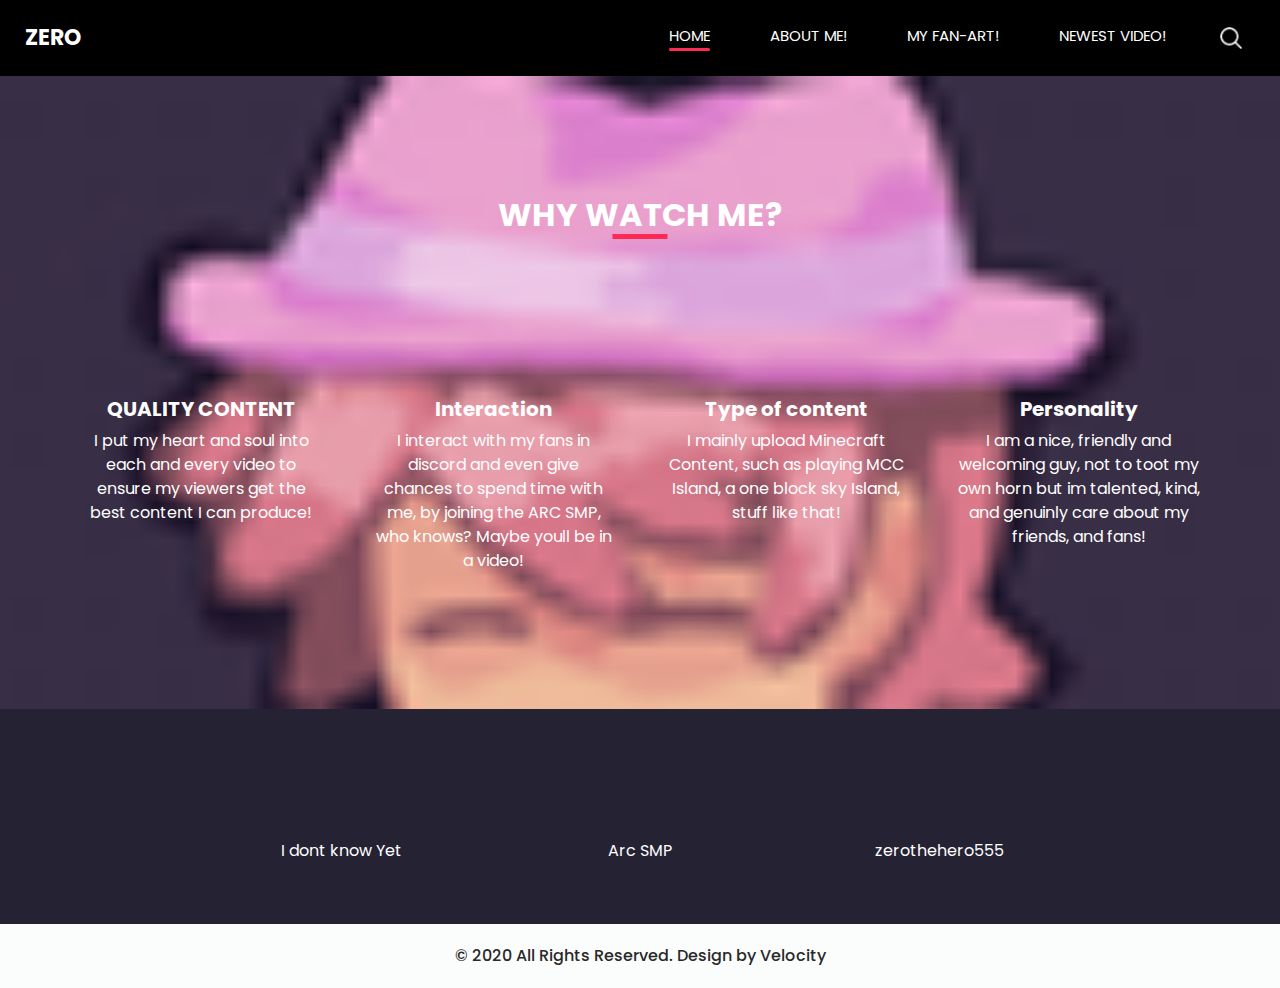
==== About.html @ 11fffb64 "Add files via upload" ====
<!DOCTYPE html>
<html>

<head>
  <!-- Basic -->
  <meta charset="utf-8" />
  <meta http-equiv="X-UA-Compatible" content="IE=edge" />
  <!-- Mobile Metas -->
  <meta name="viewport" content="width=device-width, initial-scale=1, shrink-to-fit=no" />
  <!-- Site Metas -->
  <meta name="keywords" content="" />
  <meta name="description" content="" />
  <meta name="author" content="" />

  <title>Zero's Website!</title>

  <!-- slider stylesheet -->
  <link rel="stylesheet" type="text/css" href="https://cdnjs.cloudflare.com/ajax/libs/OwlCarousel2/2.3.4/assets/owl.carousel.min.css" />

  <!-- bootstrap core css -->
  <link rel="stylesheet" type="text/css" href="css/bootstrap.css" />

  <!-- fonts style -->
  <link href="https://fonts.googleapis.com/css?family=Poppins:400,600,700&display=swap" rel="stylesheet">
  <!-- Custom styles for this template -->
  <link href="css/style.css" rel="stylesheet" />
  <!-- responsive style -->
  <link href="css/responsive.css" rel="stylesheet" />
</head>

<body class="sub_page">
  <div class="hero_area">
    <!-- header section strats -->
    <header class="header_section">
      <div class="container-fluid">
        <nav class="navbar navbar-expand-lg custom_nav-container ">
          <a class="navbar-brand" href="index.html">
            <span>
              Zero
            </span>
          </a>
          <button class="navbar-toggler" type="button" data-toggle="collapse" data-target="#navbarSupportedContent" aria-controls="navbarSupportedContent" aria-expanded="false" aria-label="Toggle navigation">
            <span class="navbar-toggler-icon"></span>
          </button>

          <div class="collapse navbar-collapse" id="navbarSupportedContent">
            <div class="d-flex ml-auto flex-column flex-lg-row align-items-center">
              <ul class="navbar-nav  ">
                <li class="nav-item active">
                  <a class="nav-link" href="index.html">Home </a>
                </li>
                <li class="nav-item ">
                  <a class="nav-link" href="About.html"> About Me! <span class="sr-only">(current)</span> </a>
                </li>
                </li>
                <li class="nav-item">
                  <a class="nav-link" href="Contact.html">My Fan-Art! </a>
                </li>
                <li class="nav-item">
                  <a class="nav-link" href="Video.html"> Newest Video!</a>
                </li>
              </ul>
              <div class="user_option">
                <form class="form-inline my-2 my-lg-0 ml-0 ml-lg-4 mb-3 mb-lg-0">
                  <button class="btn  my-2 my-sm-0 nav_search-btn" type="submit"></button>
                </form>
              </div>
            </div>
          </div>
        </nav>
      </div>
    </header>
    <!-- end header section -->
  </div>


  <!-- Us section -->
  <section class="us_section layout_padding">
    <div class="container">
      <div class="heading_container">
        <h2>
          Why watch me?
        </h2>
      </div>

      <div class="us_container ">
        <div class="row">
          <div class="col-lg-3 col-md-6">
            <div class="box">
              <div class="img-box">
                
              </div>
              <div class="detail-box">
                <h5>
                  QUALITY CONTENT
                </h5>
                <p>
                  I put my heart and soul into each and every video to ensure my viewers get the best content I can produce!
                </p>
              </div>
            </div>
          </div>
          <div class="col-lg-3 col-md-6">
            <div class="box">
              <div class="img-box">
           
              </div>
              <div class="detail-box">
                <h5>
                  Interaction
                </h5>
                <p>
                  I interact with my fans in discord and even give chances to spend time with me, by joining the ARC SMP, who knows? Maybe youll be in a video!
                </p>
              </div>
            </div>
          </div>
          <div class="col-lg-3 col-md-6">
            <div class="box">
              <div class="img-box">
            
              </div>
              <div class="detail-box">
                <h5>
                  Type of content
                </h5>
                <p>
                  I mainly upload Minecraft Content, such as playing MCC Island, a one block sky Island, stuff like that!
                </p>
              </div>
            </div>
          </div>
          <div class="col-lg-3 col-md-6">
            <div class="box">
              <div class="img-box">
          
              </div>
              <div class="detail-box">
                <h5>
                  Personality
                </h5>
                <p>
                I am a nice, friendly and welcoming guy, not to toot my own horn but im talented, kind, and genuinly care about my friends, and fans!
                </p>
              </div>
            </div>
          </div>
        </div>
      </div>
    </div>
  </section>

 

  <!-- end us section -->


  <!-- info section -->
  <section class="info_section layout_padding2">
    <div class="container">
      <div class="info_items">
        <a href="">
          <div class="item ">
            <div class="img-box box-1">
              <img src="" alt="">
            </div>
            <div class="detail-box">
              <p>
                  I dont know Yet
              </p>
            </div>
          </div>
        </a>
        <a href="">
          <div class="item ">
            <div class="img-box box-2">
              <img src="" alt="">
            </div>
            <div class="detail-box">
              <p>
                Arc SMP
              </p>
            </div>
          </div>
        </a>
        <a href="">
          <div class="item ">
            <div class="img-box box-3">
              <img src="" alt="">
            </div>
            <div class="detail-box">
              <p>
                zerothehero555
              </p>
            </div>
          </div>
        </a>
      </div>
    </div>
  </section>


  <!-- end info_section -->

  <!-- footer section -->
  <footer class="container-fluid footer_section">
    <p>
      &copy; 2020 All Rights Reserved. Design by Velocity
      <a href="https://html.design/"></a>
    </p>
  </footer>
  <!-- footer section -->

  <script src="js/jquery-3.4.1.min.js"></script>
  <script src="js/bootstrap.js"></script>

</body>

</html>
---- css/style.css ----
body {
  font-family: 'Poppins', sans-serif;
  color: #000000;
  background-color: #ffffff;
}

.layout_padding {
  padding-top: 120px;
  padding-bottom: 120px;
}

.layout_padding2 {
  padding-top: 45px;
  padding-bottom: 45px;
}

.layout_padding2-top {
  padding-top: 45px;
}

.layout_padding2-bottom {
  padding-bottom: 45px;
}

.layout_padding-top {
  padding-top: 120px;
}

.layout_padding-bottom {
  padding-bottom: 120px;
}

.heading_container {
  display: -webkit-box;
  display: -ms-flexbox;
  display: flex;
  -webkit-box-pack: center;
      -ms-flex-pack: center;
          justify-content: center;
  text-align: center;
}

.heading_container h2 {
  font-weight: bold;
  position: relative;
  padding-bottom: 5px;
  text-transform: uppercase;
}

.heading_container h2::before {
  content: "";
  position: absolute;
  bottom: 0;
  left: 50%;
  width: 55px;
  height: 5px;
  background-color: #ff2953;
  -webkit-transform: translateX(-50%);
          transform: translateX(-50%);
}

/*header section*/
.hero_area {
  height: 100vh;
  display: -webkit-box;
  display: -ms-flexbox;
  display: flex;
  -webkit-box-orient: vertical;
  -webkit-box-direction: normal;
      -ms-flex-direction: column;
          flex-direction: column;
  background-image: url(../images/Zero\ emotions.png);
  background-size: cover;
  background-attachment: fixed;
}

.sub_page .hero_area {
  height: auto;
}

.sub_page .who_section.layout_padding {
  padding-top: 0;
}

.hero_area.sub_pages {
  height: auto;
}

.header_section .container-fluid {
  padding-right: 25px;
  padding-left: 25px;
}

.header_section .nav_container {
  margin: 0 auto;
}

.custom_nav-container.navbar-expand-lg .navbar-nav .nav-item .nav-link {
  margin: 10px 30px;
  padding: 0;
  padding-bottom: 3px;
  color: #ffffff;
  text-align: center;
  position: relative;
  text-transform: uppercase;
  font-size: 15px;
}

.custom_nav-container.navbar-expand-lg .navbar-nav .nav-item .nav-link::after {
  display: none;
  content: "";
  position: absolute;
  left: 0;
  bottom: 0;
  width: 100%;
  height: 3px;
  border-radius: 5px;
  background-color: #ffffff;
}

.custom_nav-container.navbar-expand-lg .navbar-nav .nav-item.active a::after, .custom_nav-container.navbar-expand-lg .navbar-nav .nav-item:hover a::after {
  display: block;
  background-color: #ff2953;
}

a,
a:hover,
a:focus {
  text-decoration: none;
}

a:hover,
a:focus {
  color: initial;
}

.btn,
.btn:focus {
  outline: none !important;
  -webkit-box-shadow: none;
          box-shadow: none;
}

.user_option {
  display: -webkit-box;
  display: -ms-flexbox;
  display: flex;
  -webkit-box-align: center;
      -ms-flex-align: center;
          align-items: center;
}

.user_option a {
  color: #ffffff;
  margin: 10px 30px;
}

.custom_nav-container .nav_search-btn {
  background-image: url(../images/search-icon.png);
  background-size: 22px;
  background-repeat: no-repeat;
  background-position-y: 7px;
  width: 35px;
  height: 35px;
  padding: 0;
  border: none;
}

.navbar-brand {
  display: -webkit-box;
  display: -ms-flexbox;
  display: flex;
  -webkit-box-align: center;
      -ms-flex-align: center;
          align-items: center;
  position: relative;
}

.navbar-brand span {
  font-size: 22px;
  text-transform: uppercase;
  font-weight: bold;
  color: #ffffff;
  position: relative;
  z-index: 3;
}

.custom_nav-container {
  z-index: 99999;
  padding: 15px 0;
}

.custom_nav-container .navbar-toggler {
  outline: none;
}

.custom_nav-container .navbar-toggler .navbar-toggler-icon {
  background-image: url(../images/menu.png);
  background-size: 55px;
}

/*end header section*/
.slider_section {
  -webkit-box-flex: 1;
      -ms-flex: 1;
          flex: 1;
  display: -webkit-box;
  display: -ms-flexbox;
  display: flex;
  -webkit-box-align: center;
      -ms-flex-align: center;
          align-items: center;
  color: #ffffff;
}

.slider_section #carouselExampleIndicators {
  width: 100%;
}

.slider_section .row {
  -webkit-box-align: center;
      -ms-flex-align: center;
          align-items: center;
}

.slider_section .box {
  margin: 125px 0;
}

.slider_section .detail-box {
  text-align: center;
}

.slider_section .detail-box h1,
.slider_section .detail-box h2,
.slider_section .detail-box h3 {
  text-transform: uppercase;
  font-weight: bold;
}

.slider_section .detail-box h2 {
  font-size: 2.5rem;
}

.slider_section .detail-box h1 {
  font-size: 3.5rem;
  font-weight: bold;
  letter-spacing: .5rem;
}

.slider_section .detail-box p {
  margin-top: 25px;
}

.slider_section .detail-box a {
  display: inline-block;
  padding: 8px 35px;
  background-color: transparent;
  border: 1.5px solid #ffffff;
  color: #ffffff;
  border-radius: 0px;
  -webkit-transition: -webkit-transform 0.3s;
  transition: -webkit-transform 0.3s;
  transition: transform 0.3s;
  transition: transform 0.3s, -webkit-transform 0.3s;
  text-transform: uppercase;
  margin-top: 35px;
}

.slider_section .detail-box a:hover {
  background-color: #ffffff;
  color: #000000;
}

.slider_section #carouselExampleIndicators .carousel-indicators {
  position: unset;
  margin: 0;
  margin-top: 45px;
  -webkit-box-align: center;
      -ms-flex-align: center;
          align-items: center;
}

.slider_section #carouselExampleIndicators .carousel-indicators li {
  width: 14px;
  height: 14px;
  background-color: transparent;
  border: 2px solid #ffffff;
  border-radius: 100%;
  opacity: 1;
}

.slider_section #carouselExampleIndicators .carousel-indicators li.active {
  border: 4px solid #ffffff;
}

.us_section {
  background-image: url(../images/Zero\ thumbnail\ 4.png);
  background-size: cover;
  background-attachment: fixed;
  color: #ffffff;
}

.us_section .us_container {
  padding-top: 25px;
}

.us_section .us_container .box {
  display: -webkit-box;
  display: -ms-flexbox;
  display: flex;
  -webkit-box-orient: vertical;
  -webkit-box-direction: normal;
      -ms-flex-direction: column;
          flex-direction: column;
  -webkit-box-align: center;
      -ms-flex-align: center;
          align-items: center;
  text-align: center;
  margin: 25px 10px 0 10px;
}

.us_section .us_container .box .img-box {
  height: 100px;
  display: -webkit-box;
  display: -ms-flexbox;
  display: flex;
  -webkit-box-align: center;
      -ms-flex-align: center;
          align-items: center;
  -webkit-box-pack: center;
      -ms-flex-pack: center;
          justify-content: center;
}

.us_section .us_container .box .img-box img {
  max-width: 100%;
}

.us_section .us_container .box .detail-box h5 {
  font-weight: bold;
}

.heathy_section {
  background-image: url(../images/Zero\ thumbnail\ 1.jpg);
  background-size: cover;
  background-attachment: fixed;
  color: #ffffff;
  text-align: center;
}

.heathy_section h2 {
  font-weight: bold;
}

.heathy_section p {
  margin-top: 35px;
}

.heathy_section .btn-box {
  display: -webkit-box;
  display: -ms-flexbox;
  display: flex;
  -webkit-box-pack: center;
      -ms-flex-pack: center;
          justify-content: center;
  margin-top: 45px;
}

.heathy_section .btn-box a {
  display: inline-block;
  padding: 8px 35px;
  background-color: transparent;
  border: 1.5px solid #ffffff;
  color: #ffffff;
  border-radius: 0;
  -webkit-transition: -webkit-transform 0.3s;
  transition: -webkit-transform 0.3s;
  transition: transform 0.3s;
  transition: transform 0.3s, -webkit-transform 0.3s;
  text-transform: uppercase;
}

.heathy_section .btn-box a:hover {
  background-color: #ffffff;
  color: #000000;
}

.trainer_section {
  background-image: url(../images/Zero\ thumbnail\ 5.jpg);
  background-size: cover;
  background-attachment: fixed;
  color: #ffffff;
}

.trainer_section .box {
  margin-top: 55px;
  display: -webkit-box;
  display: -ms-flexbox;
  display: flex;
  -webkit-box-orient: vertical;
  -webkit-box-direction: normal;
      -ms-flex-direction: column;
          flex-direction: column;
  -webkit-box-align: center;
      -ms-flex-align: center;
          align-items: center;
  text-align: center;
}

.trainer_section .box .name h5 {
  font-weight: bold;
  margin-bottom: 15px;
}

.trainer_section .box .img-box {
  border-radius: 15px;
  overflow: hidden;
}

.trainer_section .box .img-box img {
  width: 100%;
}

.trainer_section .box .social_box {
  display: -webkit-box;
  display: -ms-flexbox;
  display: flex;
  -webkit-box-pack: justify;
      -ms-flex-pack: justify;
          justify-content: space-between;
  width: 225px;
  padding: 12px 45px;
  background-color: #ffffff;
  border-radius: 50px;
  margin-top: -25px;
}

.contact_section {
  position: relative;
  background-color: #27223f;
  color: #ffffff;
}

.contact_section .heading_container {
  -webkit-box-pack: start;
      -ms-flex-pack: start;
          justify-content: start;
}

.contact_section .heading_container h2::before {
  text-align: left;
  left: 0;
  -webkit-transform: none;
          transform: none;
}

.contact_section .row {
  -webkit-box-align: center;
      -ms-flex-align: center;
          align-items: center;
}

.contact_section .img-box img {
  width: 100%;
}

.contact_section .form_container {
  padding: 45px 0 45px 15px;
}

.contact_section input {
  width: 100%;
  border: none;
  background-color: #ffffff;
  outline: none;
  color: #000000;
  margin-top: 25px;
  padding: 12px;
}

.contact_section input::-webkit-input-placeholder {
  color: #2a2a2c;
}

.contact_section input:-ms-input-placeholder {
  color: #2a2a2c;
}

.contact_section input::-ms-input-placeholder {
  color: #2a2a2c;
}

.contact_section input::placeholder {
  color: #2a2a2c;
}

.contact_section input.message-box {
  padding: 45px 12px;
}

.contact_section button {
  padding: 10px 65px;
  outline: none;
  border: none;
  color: #ffffff;
  background: #ff2953;
  margin: 45px 0 0 auto;
  text-transform: uppercase;
}

.info_section {
  background-color: #252233;
}

.info_items {
  width: 70%;
  margin: 0 auto;
  display: -webkit-box;
  display: -ms-flexbox;
  display: flex;
  -webkit-box-pack: justify;
      -ms-flex-pack: justify;
          justify-content: space-between;
}

.info_items .item {
  width: 200px;
  display: -webkit-box;
  display: -ms-flexbox;
  display: flex;
  -webkit-box-orient: vertical;
  -webkit-box-direction: normal;
      -ms-flex-direction: column;
          flex-direction: column;
  -webkit-box-align: center;
      -ms-flex-align: center;
          align-items: center;
  text-align: center;
}

.info_items .item .img-box {
  width: 80px;
  height: 80px;
  border-radius: 100%;
  background-repeat: no-repeat;
  background-position: center;
}

.info_items .item .detail-box {
  margin-top: 5px;
  color: #fff;
}

.info_items {
  position: relative;
}

.info_items a {
  position: relative;
}

.info_items .item .img-box.box-1 {
  background-image: url();
}

.info_items .item .img-box.box-2 {
  background-image: url();
}

.info_items .item .img-box.box-3 {
  background-image: url();
}

/* footer section*/
.footer_section {
  background-color: #fbfdfd;
  padding: 20px;
  font-weight: 500;
}

.footer_section p {
  color: #292929;
  margin: 0;
  text-align: center;
}

.footer_section a {
  color: #292929;
}

/* end footer section*/
/*# sourceMappingURL=style.css.map */
---- css/responsive.css ----
@media (max-width: 1120px) {}

@media (max-width: 992px) {
    .hero_area {
        height: auto;
    }

    .custom_nav-container .nav_search-btn {
        background-position: center;
        margin-top: 10px;
    }

    .slider_section {
        padding-top: 45px;
        padding-bottom: 75px;
    }

    .info_items {
        width: 100%;
    }
}

@media (max-width: 768px) {
    .contact_section .form_container {
        padding: 45px 0;
    }

    .info_items {
        flex-direction: column;
        align-items: center;
    }

    .contact_section .heading_container {
        justify-content: center;
    }

    .contact_section .heading_container h2::before {
        left: 50%;
        transform: translateX(-50%);
    }

    .contact_section button {
        margin: 45px auto 0 auto;
    }
}


@media (max-width: 576px) {
    .slider_section .detail-box h1 {
        font-size: 3rem;
    }
}

@media (max-width: 480px) {}

@media (max-width: 420px) {
    .slider_section .detail-box h1 {
        letter-spacing: .3rem;
    }
}

@media (max-width: 360px) {}

@media (min-width: 1200px) {
    .container {
        max-width: 1170px;
    }
}
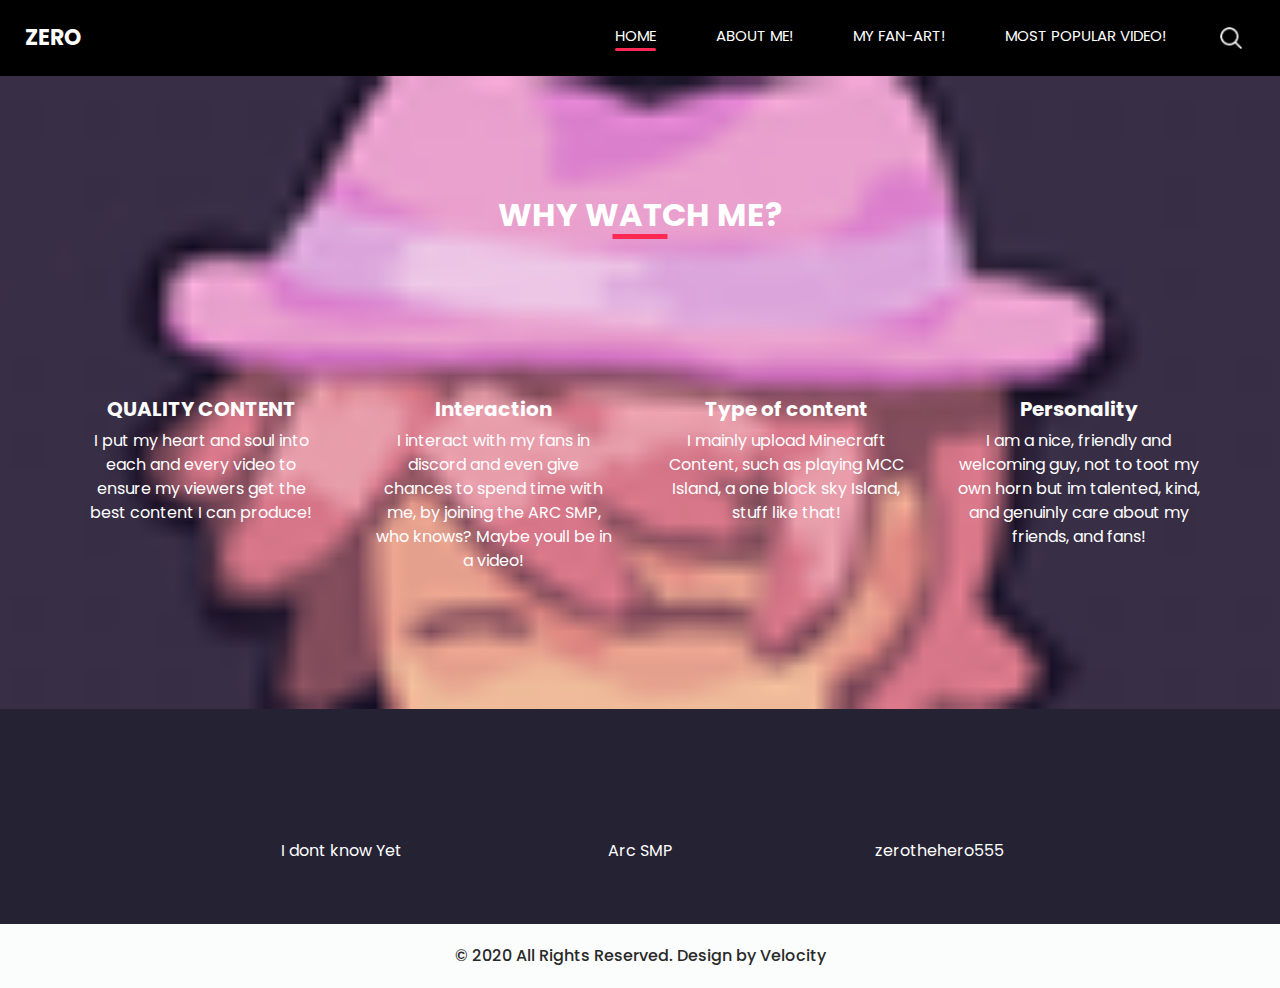
==== commit f66d0343: "Update About.html" ====
--- a/About.html
+++ b/About.html
@@ -57,7 +57,7 @@
                   <a class="nav-link" href="Contact.html">My Fan-Art! </a>
                 </li>
                 <li class="nav-item">
-                  <a class="nav-link" href="Video.html"> Newest Video!</a>
+                  <a class="nav-link" href="Video.html"> Most Popular Video!</a>
                 </li>
               </ul>
               <div class="user_option">
@@ -216,4 +216,4 @@
 
 </body>
 
-</html>+</html>
